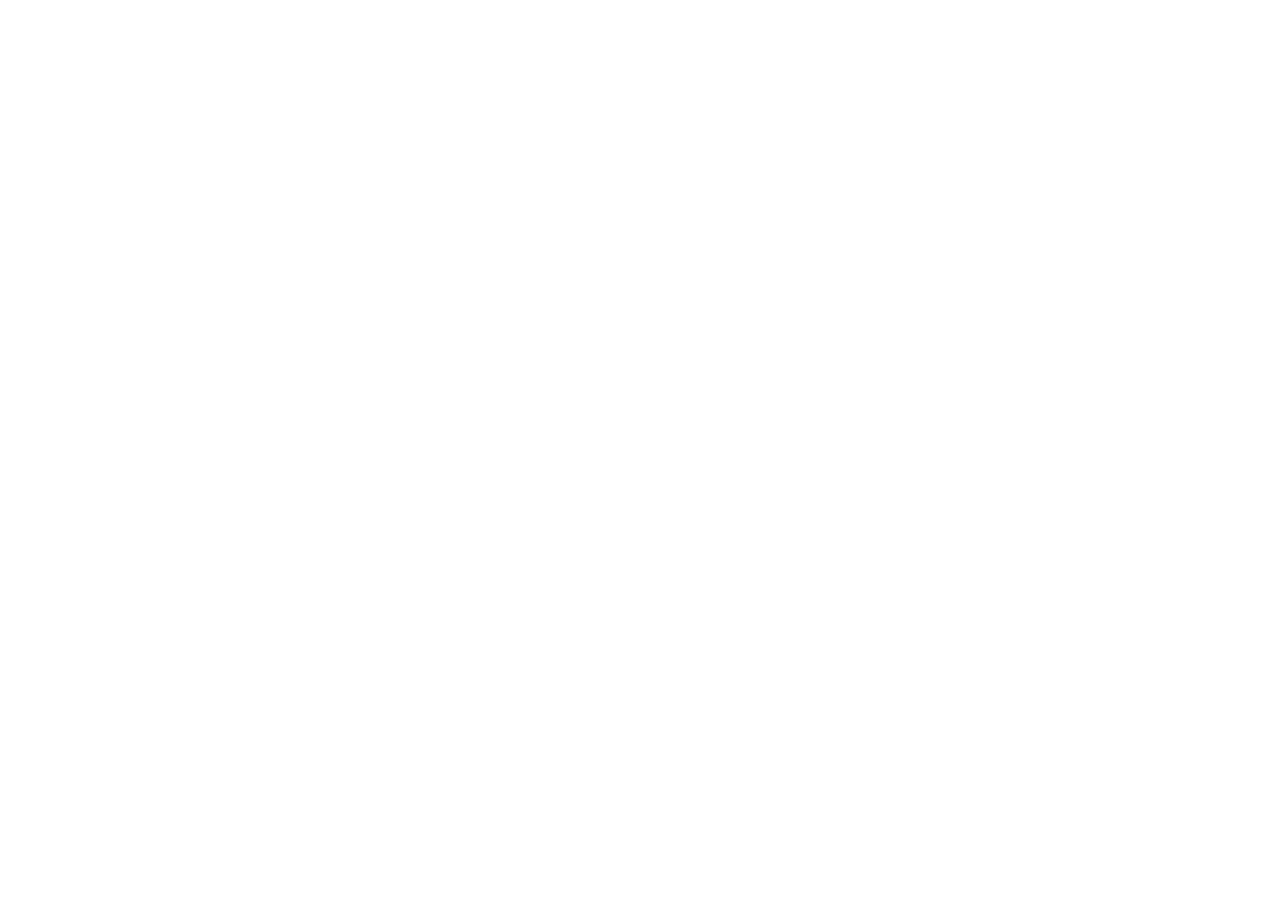
==== test.html @ a049d586 "first commit" ====
<!DOCTYPE html>
<html lang="en">
<head>
    <meta charset="UTF-8">
    <meta name="viewport" content="width=device-width, initial-scale=1.0">
    <title>Document</title>
</head>
<body>
    
</body>
</html>
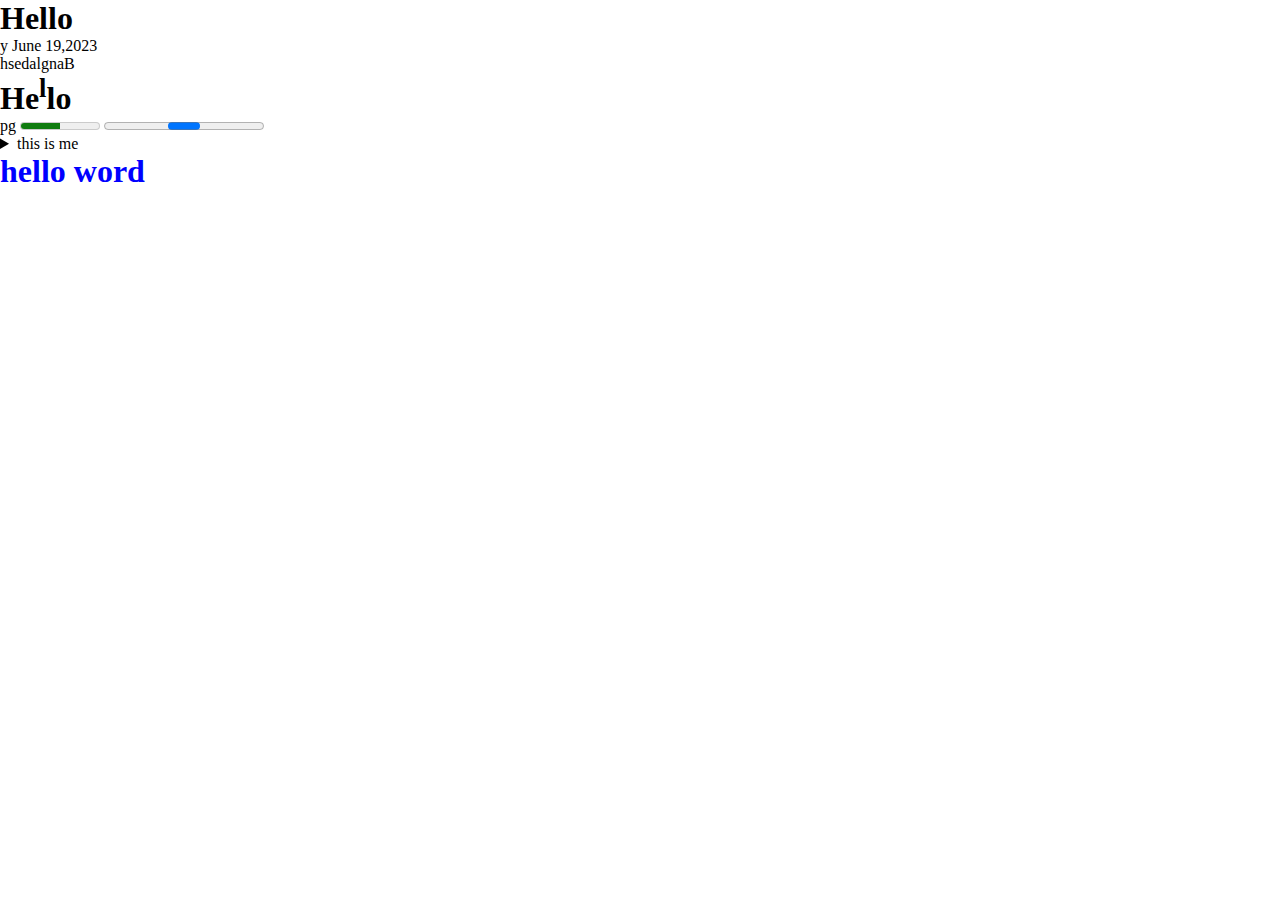
==== commit ceea1332: "funny part" ====
--- a/test.html
+++ b/test.html
@@ -4,8 +4,27 @@
     <meta charset="UTF-8">
     <meta name="viewport" content="width=device-width, initial-scale=1.0">
     <title>Document</title>
+    <link rel="stylesheet" href="test.css">
 </head>
 <body>
+    <h1>Hello</h1>y
+    <time datetime="2020-06-15">June 19,2023</time>
+    <h1></h1>
+    <bdo dir="rtl">Bangladesh</bdo>
+
+
+    <h1>He<sup>l</sup>lo</sup></h1>
+    <label for="">pg</label>
+    <meter id="disk" value=".5"></meter>
+    <progress id="">
+        </progress>
+        <details>
+            <summary>this is me</summary> 
+            <p>Lorem ipsum dolor sit amet consectetur adipisicing elit. Minima eum laudantium tenetur vel eos sit aliquam facilis error. Quasi inventore nam eveniet rerum repudiandae ullam natus totam soluta modi assumenda!</p>
+            </details>
+            <h1 class="test">hello word</h1>
+
+    
     
 </body>
 </html>--- a/test.css
+++ b/test.css
@@ -0,0 +1,10 @@
+*{
+    margin: 0px;
+    padding: 0px;
+}
+.test{
+    color: blue;
+    /* cursor: pointer; */
+    cursor: url("https://s3-us-west-2.amazonaws.com/s.cdpn.io/9632/sad.png"),auto;
+    
+}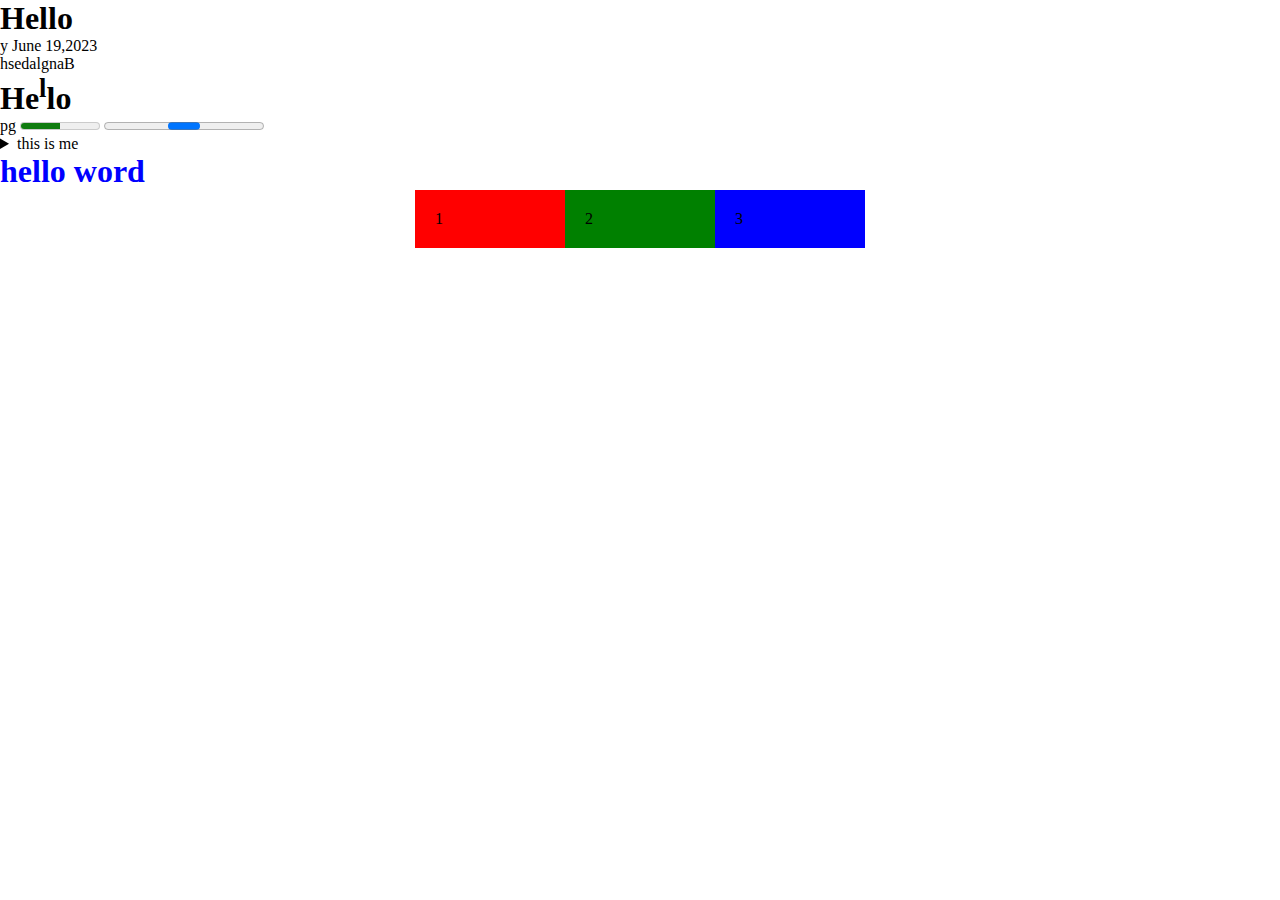
==== commit 6250093d: "this is a navbar section" ====
--- a/test.html
+++ b/test.html
@@ -24,6 +24,14 @@
             </details>
             <h1 class="test">hello word</h1>
 
+    <div class="container">
+        <div class="box">1</div>
+        <div class="box box2">2</div>
+        <div class="box box3">3</div>
+
+    </div>
+
+
     
     
 </body>
--- a/test.css
+++ b/test.css
@@ -7,4 +7,23 @@
     /* cursor: pointer; */
     cursor: url("https://s3-us-west-2.amazonaws.com/s.cdpn.io/9632/sad.png"),auto;
     
-}+}
+.container{
+    display: flex;
+    justify-content: center;
+    align-items: center;
+}
+
+.box{
+    padding: 20px;
+    background-color: red;
+    width: 110px;
+}
+
+.box2{
+    background-color: green;
+
+}
+.box3{
+    background-color: blue;
+}
